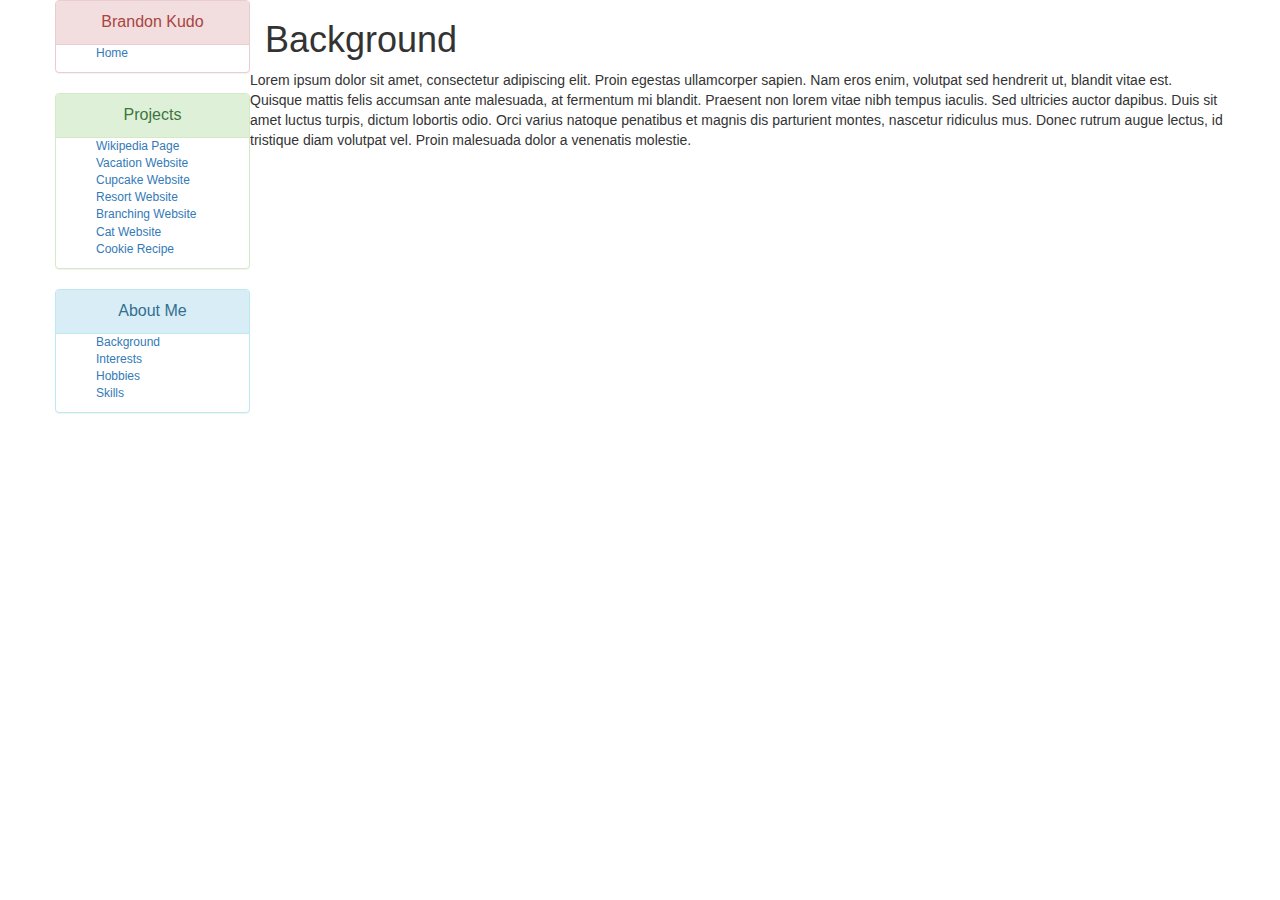
==== background.html @ d5a84d1c "add link to project repositories on all pages" ====
<!DOCTYPE html>
<html>
  <head>
    <link rel="stylesheet" href="https://maxcdn.bootstrapcdn.com/bootstrap/3.3.7/css/bootstrap.min.css" integrity="sha384-BVYiiSIFeK1dGmJRAkycuHAHRg32OmUcww7on3RYdg4Va+PmSTsz/K68vbdEjh4u" crossorigin="anonymous">
    <link href="css/styles.css" rel="stylesheet" type= "text/css">
    <title>Background</title>
  </head>
  <body>

  <!--start container-->

    <div class="container">

  <!--start rows-->

      <div class="row">

  <!--sidebar-->

        <div class="col-md-2">


          <div class="row">
            <div class="panel panel-danger">
              <div class="panel-heading">
                <div class="panel-title">Brandon Kudo
                </div>
              </div>
                <ul class="sidebar">
                  <li><a href="index.html">Home</a></li>
                </ul>
            </div>
          </div>

          <!--Projects-->

          <div class="row">
            <div class="panel panel-success">
              <div class="panel-heading">
                <div class="panel-title">Projects
                </div>
              </div>
                <ul class="sidebar">
                  <li><a href="https://github.com/brandonkudo/wiki-page">Wikipedia Page</a></li>
                  <li><a href="https://github.com/brandonkudo/vacation-site">Vacation Website</a></li>
                  <li><a href="https://github.com/brandonkudo/cupcake-site">Cupcake Website</a></li>
                  <li><a href="https://github.com/brandonkudo/resort">Resort Website</a></li>
                  <li><a href="https://github.com/brandonkudo/branching-website">Branching Website</a></li>
                  <li><a href="https://github.com/brandonkudo/cat-site">Cat Website</a></li>
                  <li><a href="https://github.com/brandonkudo/cookie-recipe">Cookie Recipe</a></li>
                </ul>
            </div>
          </div>

          <!--about me-->

          <div class="row">
            <div class="panel panel-info">
              <div class="panel-heading">
                <div class="panel-title">About Me
                </div>
              </div>
                <ul class="sidebar">
                  <li><a href="background.html">Background</a></li>
                  <li><a href="interests.html">Interests</a></li>
                  <li><a href="hobbies.html">Hobbies</a></li>
                  <li><a href="skills.html">Skills</a></li>
                </ul>
            </div>
          </div>


        </div>

        <!--end sidebar start main body-->

        <div class="col-md-10">
          <h1>Background</h1>
        </div>

        <p>Lorem ipsum dolor sit amet, consectetur adipiscing elit. Proin egestas ullamcorper sapien. Nam eros enim, volutpat sed hendrerit ut, blandit vitae est. Quisque mattis felis accumsan ante malesuada, at fermentum mi blandit. Praesent non lorem vitae nibh tempus iaculis. Sed ultricies auctor dapibus. Duis sit amet luctus turpis, dictum lobortis odio. Orci varius natoque penatibus et magnis dis parturient montes, nascetur ridiculus mus. Donec rutrum augue lectus, id tristique diam volutpat vel. Proin malesuada dolor a venenatis molestie.</p>



        <!--end main body-->

      </div>

  <!--end rows-->

    </div>

  <!--end container-->
  </body>
</html>
---- css/styles.css ----
.sidebar {
  list-style-type: none;
  font-size: 12px;
  text-align: left;
}

.sidebar-headings {
text-decoration: underline;
}

.panel-title {
  text-align: center;
}
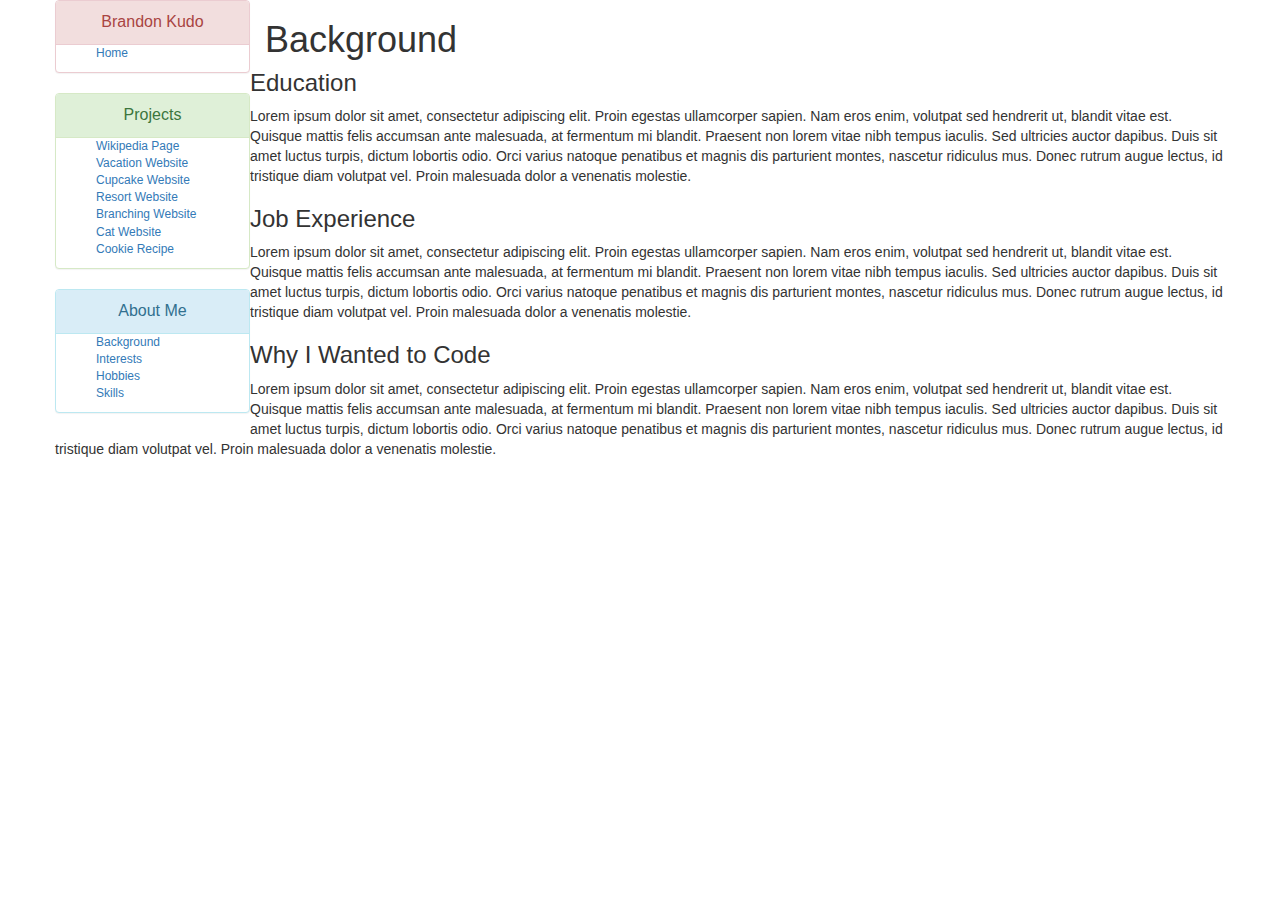
==== commit 0243d78f: "add text to body of background page" ====
--- a/background.html
+++ b/background.html
@@ -78,6 +78,16 @@
           <h1>Background</h1>
         </div>
 
+        <h3>Education</h3>
+
+        <p>Lorem ipsum dolor sit amet, consectetur adipiscing elit. Proin egestas ullamcorper sapien. Nam eros enim, volutpat sed hendrerit ut, blandit vitae est. Quisque mattis felis accumsan ante malesuada, at fermentum mi blandit. Praesent non lorem vitae nibh tempus iaculis. Sed ultricies auctor dapibus. Duis sit amet luctus turpis, dictum lobortis odio. Orci varius natoque penatibus et magnis dis parturient montes, nascetur ridiculus mus. Donec rutrum augue lectus, id tristique diam volutpat vel. Proin malesuada dolor a venenatis molestie.</p>
+
+        <h3>Job Experience</h3>
+
+        <p>Lorem ipsum dolor sit amet, consectetur adipiscing elit. Proin egestas ullamcorper sapien. Nam eros enim, volutpat sed hendrerit ut, blandit vitae est. Quisque mattis felis accumsan ante malesuada, at fermentum mi blandit. Praesent non lorem vitae nibh tempus iaculis. Sed ultricies auctor dapibus. Duis sit amet luctus turpis, dictum lobortis odio. Orci varius natoque penatibus et magnis dis parturient montes, nascetur ridiculus mus. Donec rutrum augue lectus, id tristique diam volutpat vel. Proin malesuada dolor a venenatis molestie.</p>
+
+        <h3>Why I Wanted to Code</h3>
+
         <p>Lorem ipsum dolor sit amet, consectetur adipiscing elit. Proin egestas ullamcorper sapien. Nam eros enim, volutpat sed hendrerit ut, blandit vitae est. Quisque mattis felis accumsan ante malesuada, at fermentum mi blandit. Praesent non lorem vitae nibh tempus iaculis. Sed ultricies auctor dapibus. Duis sit amet luctus turpis, dictum lobortis odio. Orci varius natoque penatibus et magnis dis parturient montes, nascetur ridiculus mus. Donec rutrum augue lectus, id tristique diam volutpat vel. Proin malesuada dolor a venenatis molestie.</p>
 
 
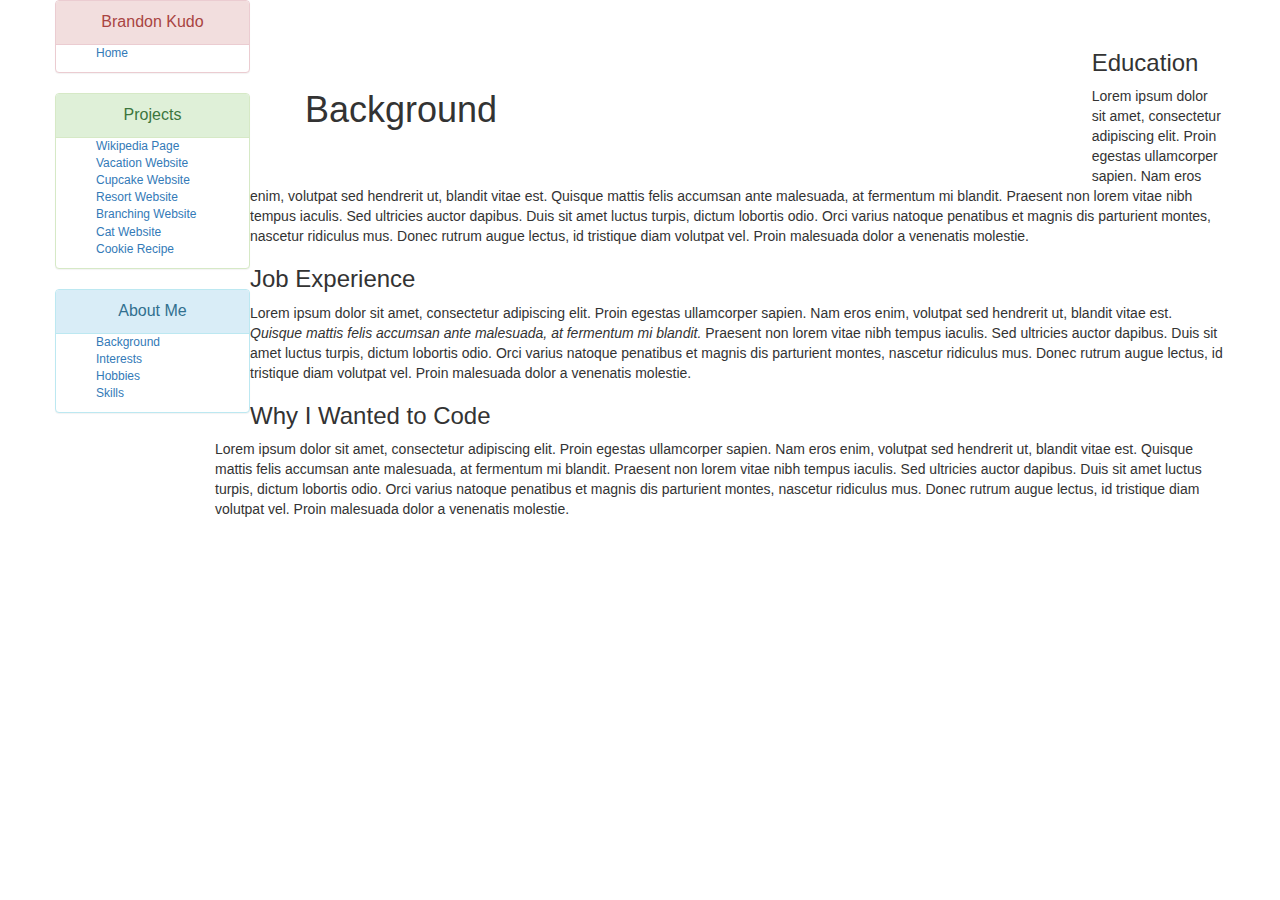
==== commit 178c6fae: "add margins to text of background page" ====
--- a/background.html
+++ b/background.html
@@ -74,23 +74,27 @@
 
         <!--end sidebar start main body-->
 
-        <div class="col-md-10">
-          <h1>Background</h1>
+        <div class="main-body">
+
+          <div class="col-md-10">
+            <div class="page-title">
+              <h1>Background</h1>
+            </div>
+          </div>
+
+          <h3>Education</h3>
+
+          <p>Lorem ipsum dolor sit amet, consectetur adipiscing elit. Proin egestas ullamcorper sapien. Nam eros enim, volutpat sed hendrerit ut, blandit vitae est. Quisque mattis felis accumsan ante malesuada, at fermentum mi blandit. Praesent non lorem vitae nibh tempus iaculis. Sed ultricies auctor dapibus. Duis sit amet luctus turpis, dictum lobortis odio. Orci varius natoque penatibus et magnis dis parturient montes, nascetur ridiculus mus. Donec rutrum augue lectus, id tristique diam volutpat vel. Proin malesuada dolor a venenatis molestie.</p>
+
+          <h3>Job Experience</h3>
+
+          <p>Lorem ipsum dolor sit amet, consectetur adipiscing elit. Proin egestas ullamcorper sapien. Nam eros enim, volutpat sed hendrerit ut, blandit vitae est. <em>Quisque mattis felis accumsan ante malesuada, at fermentum mi blandit.</em> Praesent non lorem vitae nibh tempus iaculis. Sed ultricies auctor dapibus. Duis sit amet luctus turpis, dictum lobortis odio. Orci varius natoque penatibus et magnis dis parturient montes, nascetur ridiculus mus. Donec rutrum augue lectus, id tristique diam volutpat vel. Proin malesuada dolor a venenatis molestie.</p>
+
+          <h3>Why I Wanted to Code</h3>
+
+          <p>Lorem ipsum dolor sit amet, consectetur adipiscing elit. Proin egestas ullamcorper sapien. Nam eros enim, volutpat sed hendrerit ut, blandit vitae est. Quisque mattis felis accumsan ante malesuada, at fermentum mi blandit. Praesent non lorem vitae nibh tempus iaculis. Sed ultricies auctor dapibus. Duis sit amet luctus turpis, dictum lobortis odio. Orci varius natoque penatibus et magnis dis parturient montes, nascetur ridiculus mus. Donec rutrum augue lectus, id tristique diam volutpat vel. Proin malesuada dolor a venenatis molestie.</p>
+
         </div>
-
-        <h3>Education</h3>
-
-        <p>Lorem ipsum dolor sit amet, consectetur adipiscing elit. Proin egestas ullamcorper sapien. Nam eros enim, volutpat sed hendrerit ut, blandit vitae est. Quisque mattis felis accumsan ante malesuada, at fermentum mi blandit. Praesent non lorem vitae nibh tempus iaculis. Sed ultricies auctor dapibus. Duis sit amet luctus turpis, dictum lobortis odio. Orci varius natoque penatibus et magnis dis parturient montes, nascetur ridiculus mus. Donec rutrum augue lectus, id tristique diam volutpat vel. Proin malesuada dolor a venenatis molestie.</p>
-
-        <h3>Job Experience</h3>
-
-        <p>Lorem ipsum dolor sit amet, consectetur adipiscing elit. Proin egestas ullamcorper sapien. Nam eros enim, volutpat sed hendrerit ut, blandit vitae est. Quisque mattis felis accumsan ante malesuada, at fermentum mi blandit. Praesent non lorem vitae nibh tempus iaculis. Sed ultricies auctor dapibus. Duis sit amet luctus turpis, dictum lobortis odio. Orci varius natoque penatibus et magnis dis parturient montes, nascetur ridiculus mus. Donec rutrum augue lectus, id tristique diam volutpat vel. Proin malesuada dolor a venenatis molestie.</p>
-
-        <h3>Why I Wanted to Code</h3>
-
-        <p>Lorem ipsum dolor sit amet, consectetur adipiscing elit. Proin egestas ullamcorper sapien. Nam eros enim, volutpat sed hendrerit ut, blandit vitae est. Quisque mattis felis accumsan ante malesuada, at fermentum mi blandit. Praesent non lorem vitae nibh tempus iaculis. Sed ultricies auctor dapibus. Duis sit amet luctus turpis, dictum lobortis odio. Orci varius natoque penatibus et magnis dis parturient montes, nascetur ridiculus mus. Donec rutrum augue lectus, id tristique diam volutpat vel. Proin malesuada dolor a venenatis molestie.</p>
-
-
 
         <!--end main body-->
 
--- a/css/styles.css
+++ b/css/styles.css
@@ -11,3 +11,13 @@
 .panel-title {
   text-align: center;
 }
+
+.main-body {
+  margin-top: 50px;
+  margin-left: 160px;
+  border: 5px;
+}
+
+.page-title {
+  margin: 40px;
+}
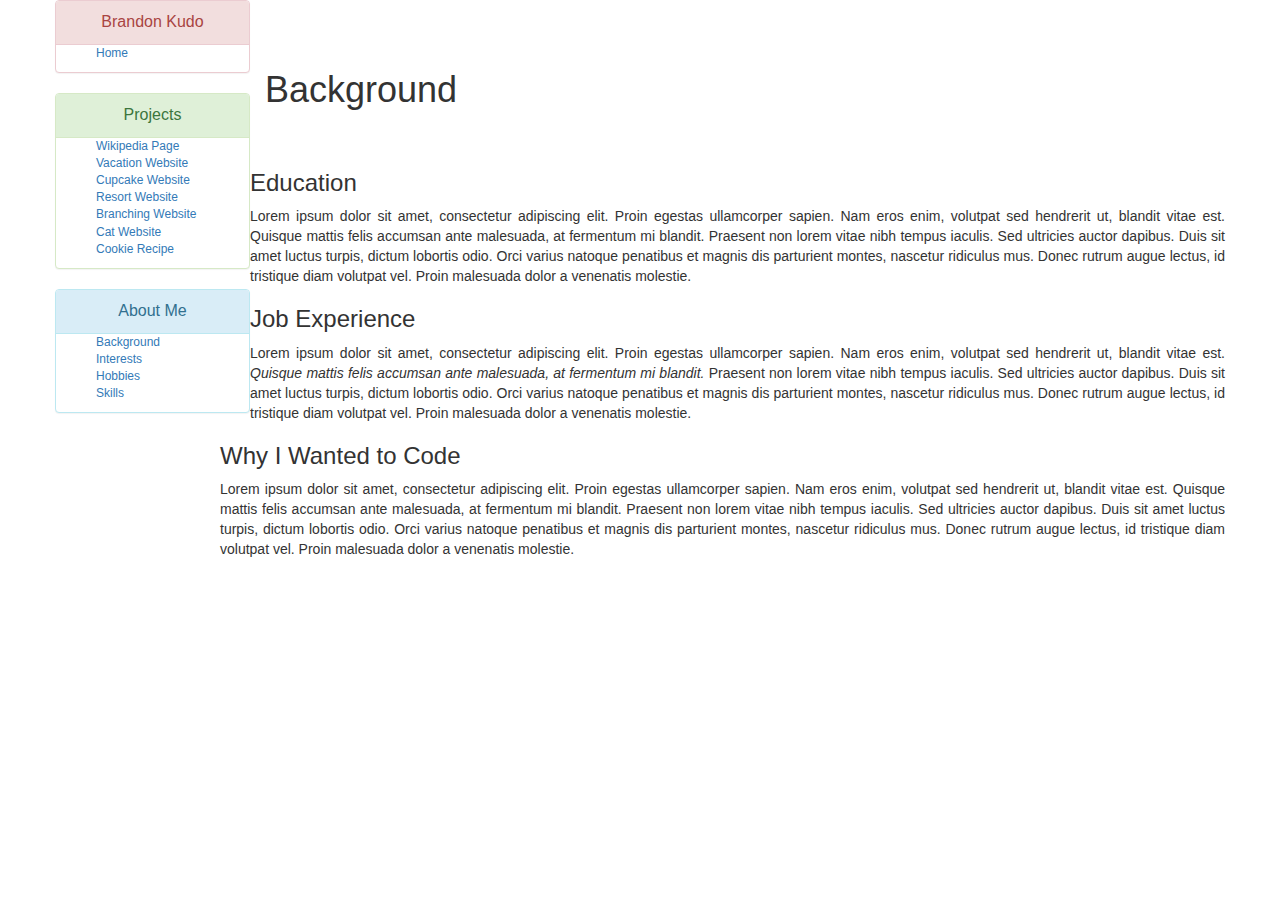
==== commit 560bffc3: "fix alignment on background page" ====
--- a/background.html
+++ b/background.html
@@ -82,6 +82,12 @@
             </div>
           </div>
 
+          <br>
+          <br>
+          <br>
+          <br>
+          <br>
+
           <h3>Education</h3>
 
           <p>Lorem ipsum dolor sit amet, consectetur adipiscing elit. Proin egestas ullamcorper sapien. Nam eros enim, volutpat sed hendrerit ut, blandit vitae est. Quisque mattis felis accumsan ante malesuada, at fermentum mi blandit. Praesent non lorem vitae nibh tempus iaculis. Sed ultricies auctor dapibus. Duis sit amet luctus turpis, dictum lobortis odio. Orci varius natoque penatibus et magnis dis parturient montes, nascetur ridiculus mus. Donec rutrum augue lectus, id tristique diam volutpat vel. Proin malesuada dolor a venenatis molestie.</p>
--- a/css/styles.css
+++ b/css/styles.css
@@ -14,10 +14,11 @@
 
 .main-body {
   margin-top: 50px;
-  margin-left: 160px;
+  margin-left: 165px;
   border: 5px;
+  text-align: justify;
 }
 
 .page-title {
-  margin: 40px;
+  text-align: left;
 }
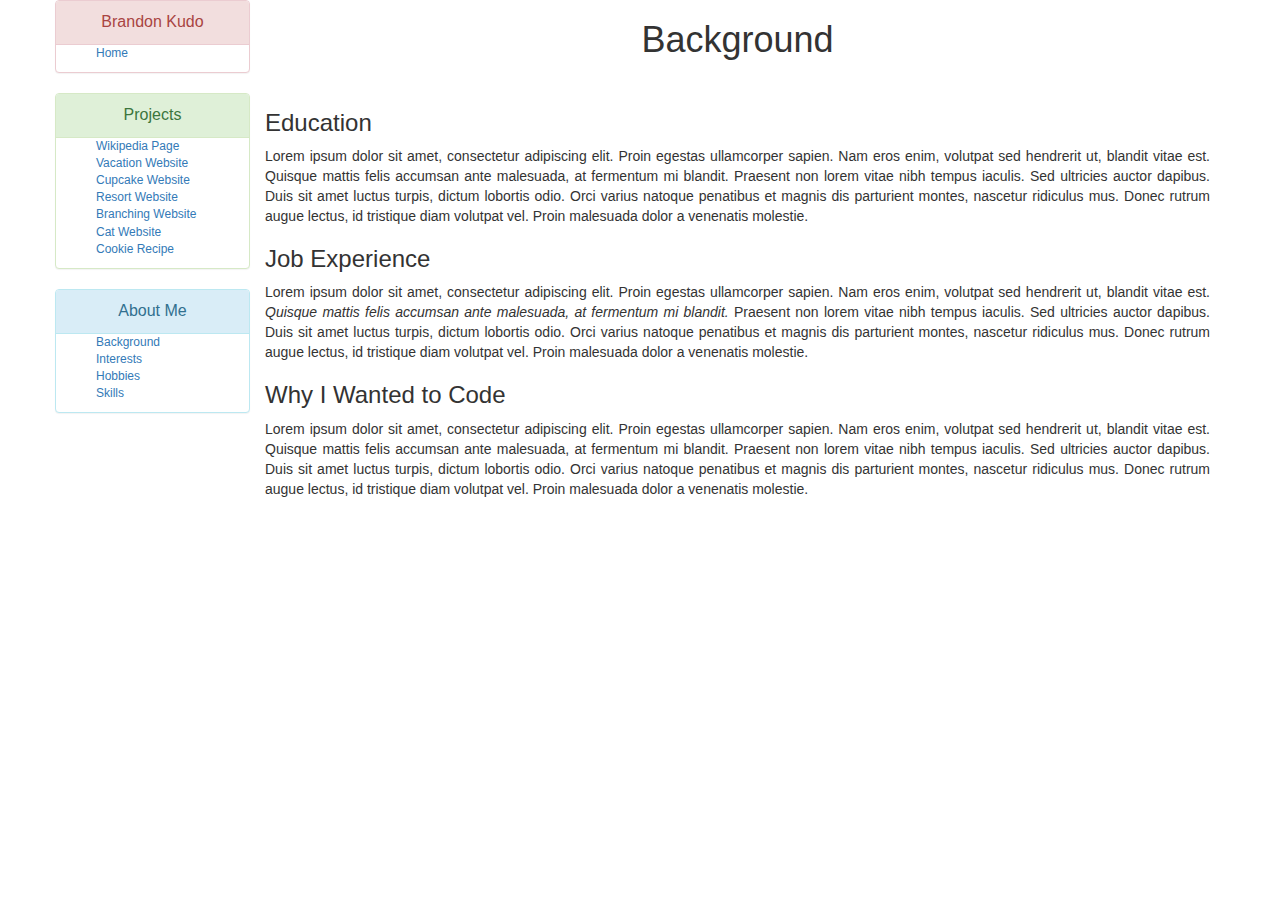
==== commit 3ef296ef: "fix column and alignment issue for background page" ====
--- a/background.html
+++ b/background.html
@@ -74,32 +74,28 @@
 
         <!--end sidebar start main body-->
 
-        <div class="main-body">
 
           <div class="col-md-10">
             <div class="page-title">
               <h1>Background</h1>
             </div>
+
+            <div class="main-body">
+
+
+              <h3>Education</h3>
+
+              <p>Lorem ipsum dolor sit amet, consectetur adipiscing elit. Proin egestas ullamcorper sapien. Nam eros enim, volutpat sed hendrerit ut, blandit vitae est. Quisque mattis felis accumsan ante malesuada, at fermentum mi blandit. Praesent non lorem vitae nibh tempus iaculis. Sed ultricies auctor dapibus. Duis sit amet luctus turpis, dictum lobortis odio. Orci varius natoque penatibus et magnis dis parturient montes, nascetur ridiculus mus. Donec rutrum augue lectus, id tristique diam volutpat vel. Proin malesuada dolor a venenatis molestie.</p>
+
+              <h3>Job Experience</h3>
+
+              <p>Lorem ipsum dolor sit amet, consectetur adipiscing elit. Proin egestas ullamcorper sapien. Nam eros enim, volutpat sed hendrerit ut, blandit vitae est. <em>Quisque mattis felis accumsan ante malesuada, at fermentum mi blandit.</em> Praesent non lorem vitae nibh tempus iaculis. Sed ultricies auctor dapibus. Duis sit amet luctus turpis, dictum lobortis odio. Orci varius natoque penatibus et magnis dis parturient montes, nascetur ridiculus mus. Donec rutrum augue lectus, id tristique diam volutpat vel. Proin malesuada dolor a venenatis molestie.</p>
+
+              <h3>Why I Wanted to Code</h3>
+
+              <p>Lorem ipsum dolor sit amet, consectetur adipiscing elit. Proin egestas ullamcorper sapien. Nam eros enim, volutpat sed hendrerit ut, blandit vitae est. Quisque mattis felis accumsan ante malesuada, at fermentum mi blandit. Praesent non lorem vitae nibh tempus iaculis. Sed ultricies auctor dapibus. Duis sit amet luctus turpis, dictum lobortis odio. Orci varius natoque penatibus et magnis dis parturient montes, nascetur ridiculus mus. Donec rutrum augue lectus, id tristique diam volutpat vel. Proin malesuada dolor a venenatis molestie.</p>
+
           </div>
-
-          <br>
-          <br>
-          <br>
-          <br>
-          <br>
-
-          <h3>Education</h3>
-
-          <p>Lorem ipsum dolor sit amet, consectetur adipiscing elit. Proin egestas ullamcorper sapien. Nam eros enim, volutpat sed hendrerit ut, blandit vitae est. Quisque mattis felis accumsan ante malesuada, at fermentum mi blandit. Praesent non lorem vitae nibh tempus iaculis. Sed ultricies auctor dapibus. Duis sit amet luctus turpis, dictum lobortis odio. Orci varius natoque penatibus et magnis dis parturient montes, nascetur ridiculus mus. Donec rutrum augue lectus, id tristique diam volutpat vel. Proin malesuada dolor a venenatis molestie.</p>
-
-          <h3>Job Experience</h3>
-
-          <p>Lorem ipsum dolor sit amet, consectetur adipiscing elit. Proin egestas ullamcorper sapien. Nam eros enim, volutpat sed hendrerit ut, blandit vitae est. <em>Quisque mattis felis accumsan ante malesuada, at fermentum mi blandit.</em> Praesent non lorem vitae nibh tempus iaculis. Sed ultricies auctor dapibus. Duis sit amet luctus turpis, dictum lobortis odio. Orci varius natoque penatibus et magnis dis parturient montes, nascetur ridiculus mus. Donec rutrum augue lectus, id tristique diam volutpat vel. Proin malesuada dolor a venenatis molestie.</p>
-
-          <h3>Why I Wanted to Code</h3>
-
-          <p>Lorem ipsum dolor sit amet, consectetur adipiscing elit. Proin egestas ullamcorper sapien. Nam eros enim, volutpat sed hendrerit ut, blandit vitae est. Quisque mattis felis accumsan ante malesuada, at fermentum mi blandit. Praesent non lorem vitae nibh tempus iaculis. Sed ultricies auctor dapibus. Duis sit amet luctus turpis, dictum lobortis odio. Orci varius natoque penatibus et magnis dis parturient montes, nascetur ridiculus mus. Donec rutrum augue lectus, id tristique diam volutpat vel. Proin malesuada dolor a venenatis molestie.</p>
-
         </div>
 
         <!--end main body-->
--- a/css/styles.css
+++ b/css/styles.css
@@ -14,11 +14,10 @@
 
 .main-body {
   margin-top: 50px;
-  margin-left: 165px;
   border: 5px;
   text-align: justify;
 }
 
 .page-title {
-  text-align: left;
+  text-align: center;
 }
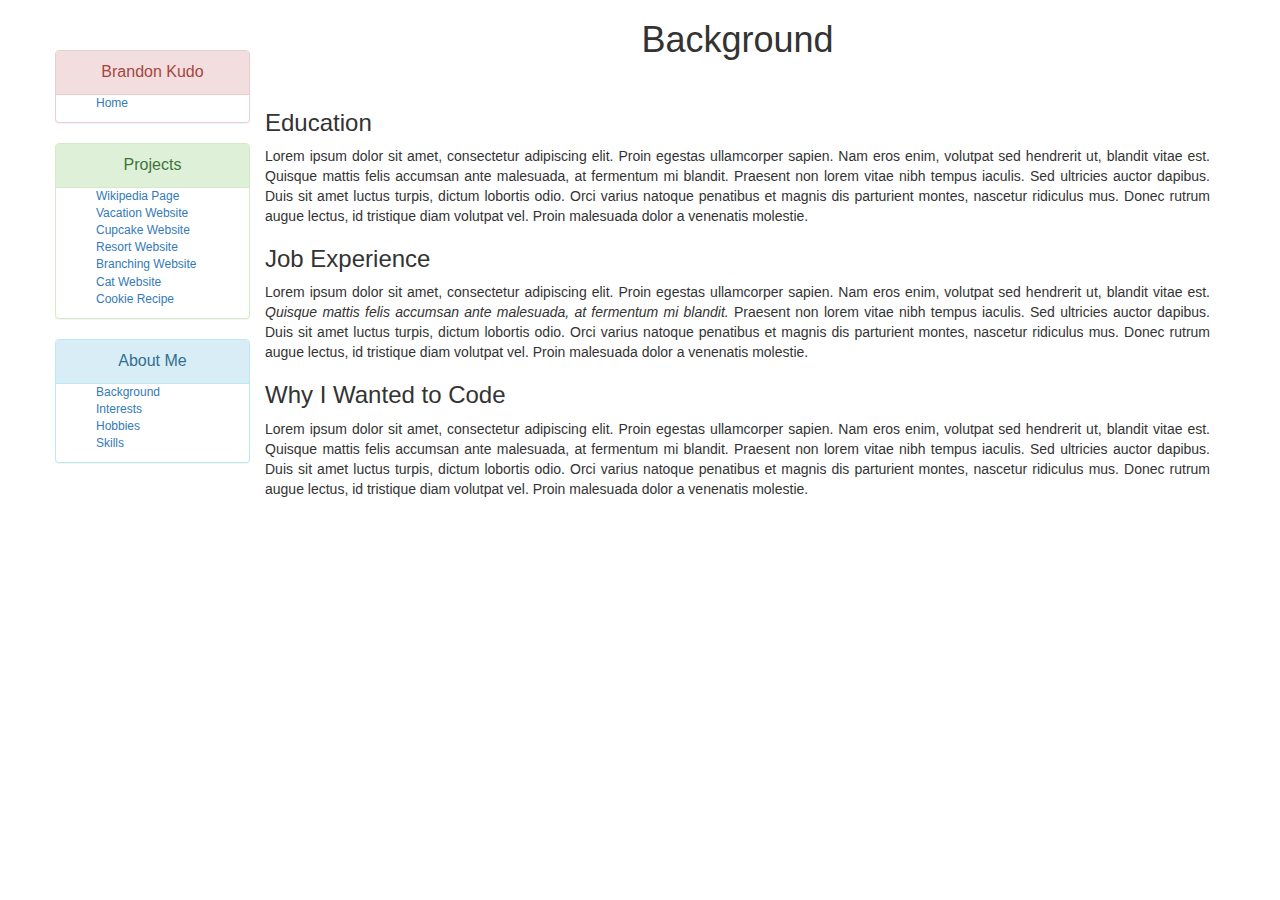
==== commit fba28c87: "add top margins to all pages" ====
--- a/background.html
+++ b/background.html
@@ -21,14 +21,16 @@
 
 
           <div class="row">
-            <div class="panel panel-danger">
-              <div class="panel-heading">
-                <div class="panel-title">Brandon Kudo
+            <div class="box-1">
+              <div class="panel panel-danger">
+                <div class="panel-heading">
+                  <div class="panel-title">Brandon Kudo
+                  </div>
                 </div>
+                  <ul class="sidebar">
+                    <li><a href="index.html">Home</a></li>
+                  </ul>
               </div>
-                <ul class="sidebar">
-                  <li><a href="index.html">Home</a></li>
-                </ul>
             </div>
           </div>
 
--- a/css/styles.css
+++ b/css/styles.css
@@ -21,3 +21,7 @@
 .page-title {
   text-align: center;
 }
+
+.box-1 {
+  margin-top: 50px;
+}
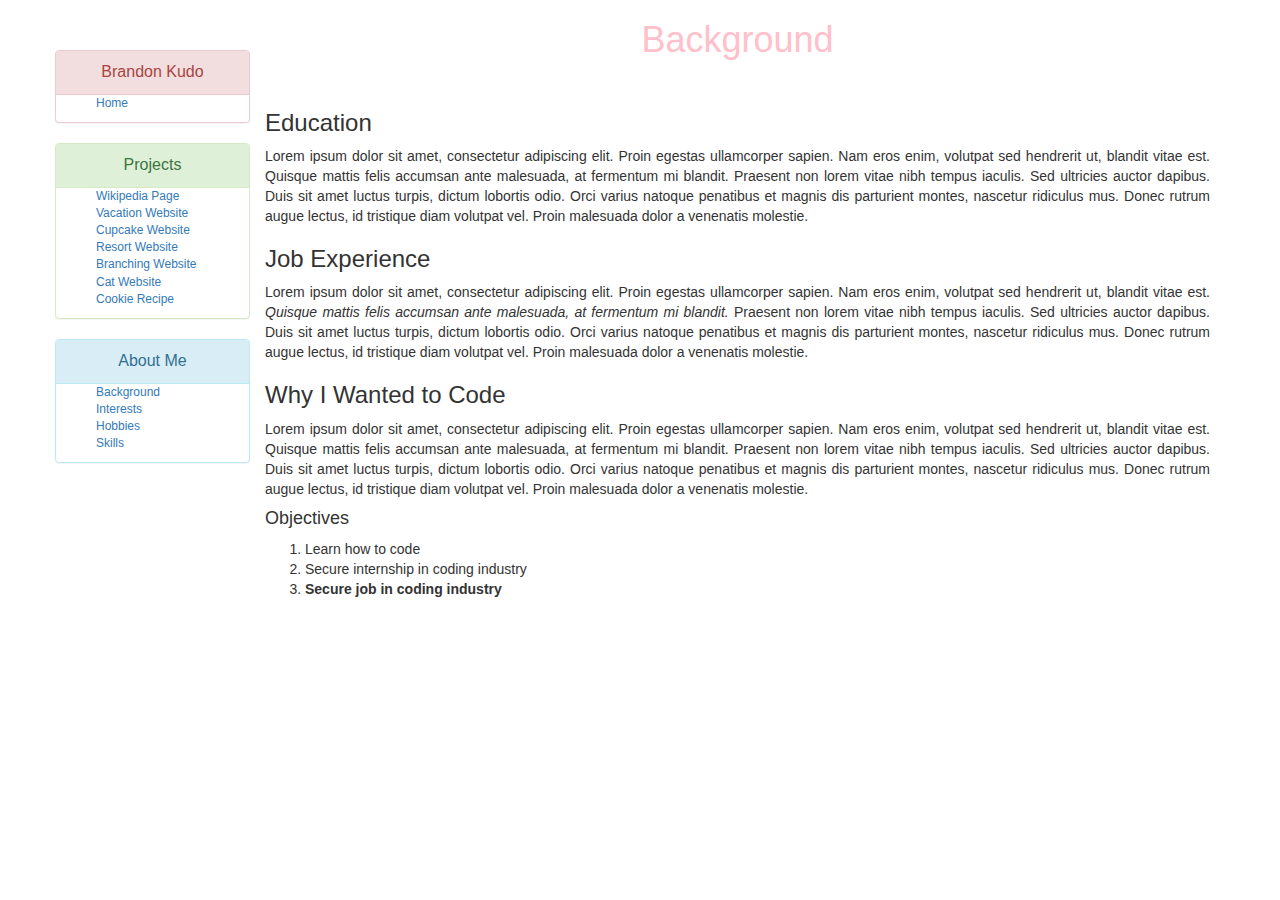
==== commit 77b6ee75: "change h1 colors to pink" ====
--- a/background.html
+++ b/background.html
@@ -97,6 +97,13 @@
 
               <p>Lorem ipsum dolor sit amet, consectetur adipiscing elit. Proin egestas ullamcorper sapien. Nam eros enim, volutpat sed hendrerit ut, blandit vitae est. Quisque mattis felis accumsan ante malesuada, at fermentum mi blandit. Praesent non lorem vitae nibh tempus iaculis. Sed ultricies auctor dapibus. Duis sit amet luctus turpis, dictum lobortis odio. Orci varius natoque penatibus et magnis dis parturient montes, nascetur ridiculus mus. Donec rutrum augue lectus, id tristique diam volutpat vel. Proin malesuada dolor a venenatis molestie.</p>
 
+              <h4>Objectives</h4>
+              <ol>
+                <li>Learn how to code</li>
+                <li>Secure internship in coding industry</li>
+                <li><strong>Secure job in coding industry</strong></li>
+              </ol>
+
           </div>
         </div>
 
--- a/css/styles.css
+++ b/css/styles.css
@@ -25,3 +25,7 @@
 .box-1 {
   margin-top: 50px;
 }
+
+h1 {
+  color: pink;
+}
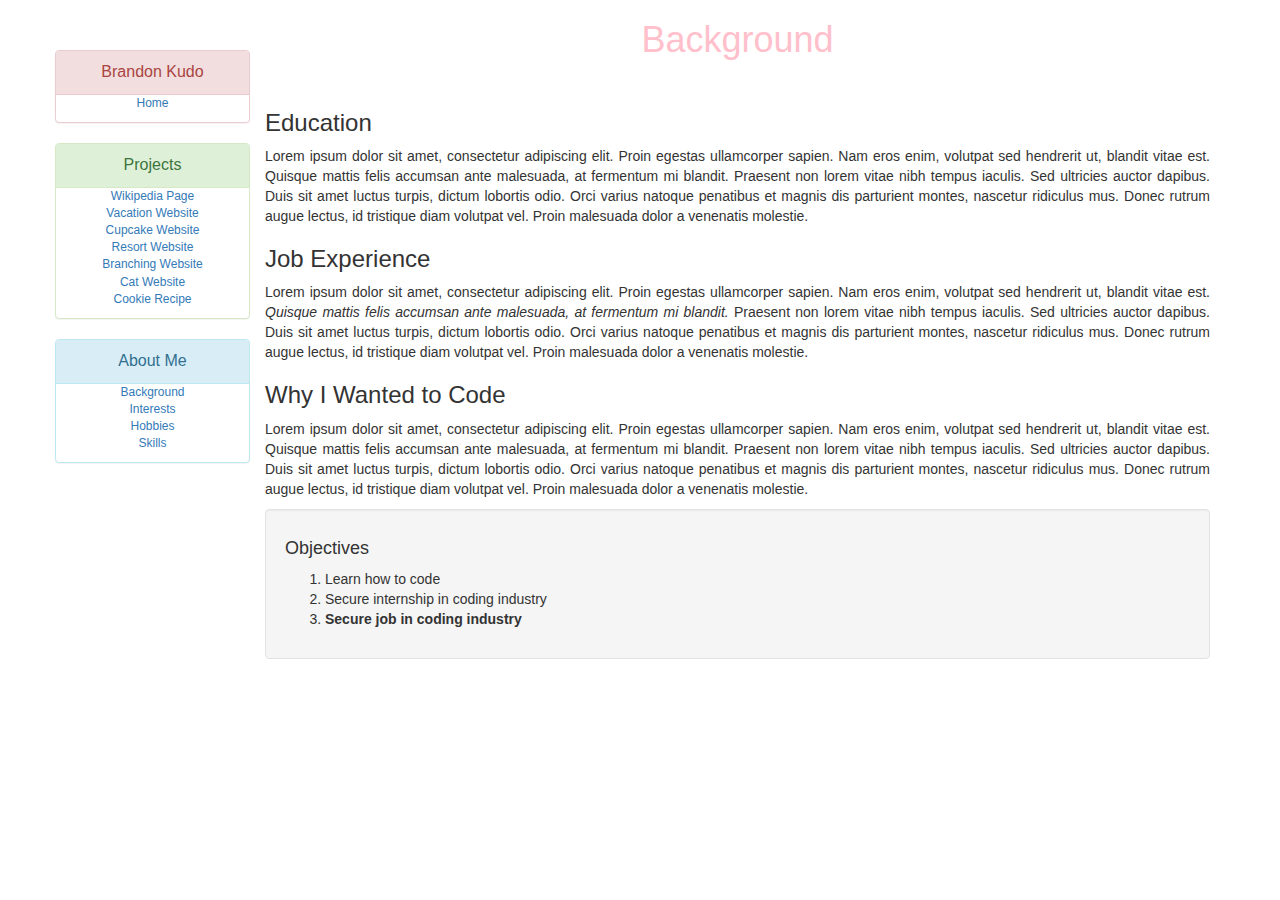
==== commit a5bfd747: "add well in objectives" ====
--- a/background.html
+++ b/background.html
@@ -97,12 +97,14 @@
 
               <p>Lorem ipsum dolor sit amet, consectetur adipiscing elit. Proin egestas ullamcorper sapien. Nam eros enim, volutpat sed hendrerit ut, blandit vitae est. Quisque mattis felis accumsan ante malesuada, at fermentum mi blandit. Praesent non lorem vitae nibh tempus iaculis. Sed ultricies auctor dapibus. Duis sit amet luctus turpis, dictum lobortis odio. Orci varius natoque penatibus et magnis dis parturient montes, nascetur ridiculus mus. Donec rutrum augue lectus, id tristique diam volutpat vel. Proin malesuada dolor a venenatis molestie.</p>
 
-              <h4>Objectives</h4>
-              <ol>
-                <li>Learn how to code</li>
-                <li>Secure internship in coding industry</li>
-                <li><strong>Secure job in coding industry</strong></li>
-              </ol>
+              <div class="well">
+                <h4>Objectives</h4>
+                <ol>
+                  <li>Learn how to code</li>
+                  <li>Secure internship in coding industry</li>
+                  <li><strong>Secure job in coding industry</strong></li>
+                </ol>
+              </div>
 
           </div>
         </div>
--- a/css/styles.css
+++ b/css/styles.css
@@ -1,7 +1,8 @@
 .sidebar {
   list-style-type: none;
   font-size: 12px;
-  text-align: left;
+  text-align: center;
+  margin-right: 40px;
 }
 
 .sidebar-headings {
